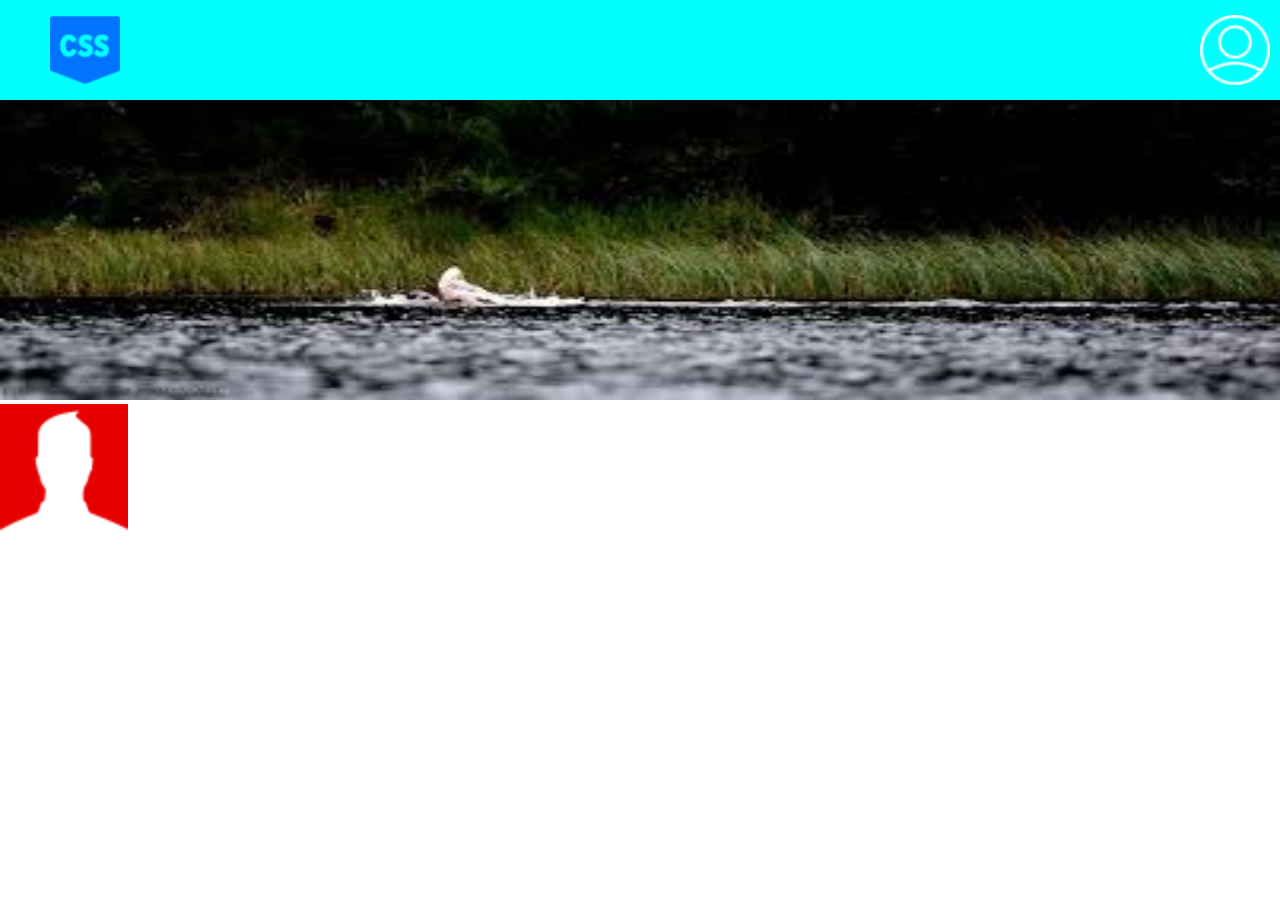
==== Details.html @ 0712909b "Add Login or Sign in page and correct some small adjustment" ====
<!DOCTYPE html>
<html>
<head>
    <title>Details</title>
    <link rel="stylesheet" href="./Style.CSS">
    <meta name="viewport" content="width=device-width, initial-scale=1.0">
</head>
<body>
        <div class="div header">
                <img class="image" src="Image/css-logo.png" alt="CSS Image" width="70px" height="70px">
            <div class="floatRight">
                <img class="image01" src="Image/user.png" alt="Login Image" width="70px" height="70px">
            </div>
        </div>
        <div>
            <img src="./Image/images03.jpeg" alt="Riverside" style="width:100%; height:300px;">
        </div>
        <div>
            <img src="./Image/male-user-profile-picture.png" alt="Male user Profile" style="width:10%;">
        </div>
</body>
</html>
---- Style.CSS ----
body {
    margin: 0px;
    padding: 0px;
}
.header {
    background-color: aqua;
    padding: 0px;
    border: 1px;
    width: 100%;
    height: 100px;
}
.image {
    float: left;
    margin-left: 50px; margin-top: 15px; margin-bottom: 10px;
}
.div {
    background-color: aqua;
}
.floatRight{
    float: right;
}

.width-100{
    width: 100%;
}

#lable {
    /* float: right; */
    font-family: Courier;
    font-size: 20px;
    margin-top: 35px; margin-right: 20px;
}
#lable01 {
    font-family: Courier;
    /* float: right; */
    margin-top: 35px; margin-right: 30px;
    font-size: 20px;
}
.image01 {
    float: right;
    margin-right: 10px; margin-top: 15px; margin-bottom: 10px;
}
.div01 {
    /* width: 100%; */
    text-align: center;
    
}
.bgimage {
    background-image: url("./Image/img.jpeg");
}
.label {
    font-family: cursive;
    font-size: 40px;
    /* float: left; */
    text-align: center;
    /* margin-left: 33%; */
    /* margin-top: 100px; */
    color: red;
}
.flex-row {
    display: flex;
}
.nav {
    /* float: left; */
    width: 30%;
    height: 373px;
    background: #ccc;
    padding: 20px;
    border: 1px solid black;
}
nav ul {
    list-style-type: none;
    padding: 0;
}
.section {
    content: "";
    display: table;
    clear: both;
}
.div02 {    
    height: 35px;
    width: 100%;
    margin-top: 20px;
    padding: 0%;
    border-bottom-style: solid;
    text-align: center;
    border-collapse: collapse;
}
.div03 {
    height: 35px;
    width: 100%;
    margin-top: 20px;
    padding: 0%;
    border-bottom-style: solid;
    text-align: center;
    border-collapse: collapse;
}
.div04 {
    height: 35px;
    width: 100%;
    margin-top: 20px;
    padding: 0%;
    border-bottom-style: solid;
    text-align: center;
    border-collapse: collapse;
}
.div05 {
    height: 35px;
    width: 100%;
    margin-top: 20px;
    padding: 0%;
    border-bottom-style: solid;
    text-align: center;
    border-collapse: collapse;
}
.div06 {
    height: 35px;
    width: 100%;
    margin-top: 20px;
    padding: 0%;
    text-align: center;
    border-collapse: collapse;
}
.aside {
    /* float: left; */
    padding: 20px;
    width: 70%;
    background-color: white;
    height: 373px;
    border: 1px solid black;
}
.iframe {
    height: 350px;
    width: 99.9%;
    padding: 0px;
    margin: 0px;
    border: none;
    background-color: white;
}
.artical {
    /* float: left; */
    width: 99.9%;
    background-color: white;
    height: 180px;
    border: 1px solid black;
    text-align: center;
}
.footer {
    background-color: aqua;
    padding: 10px;
    text-align: center;
    color: black;
    border: 1px solid black;
}
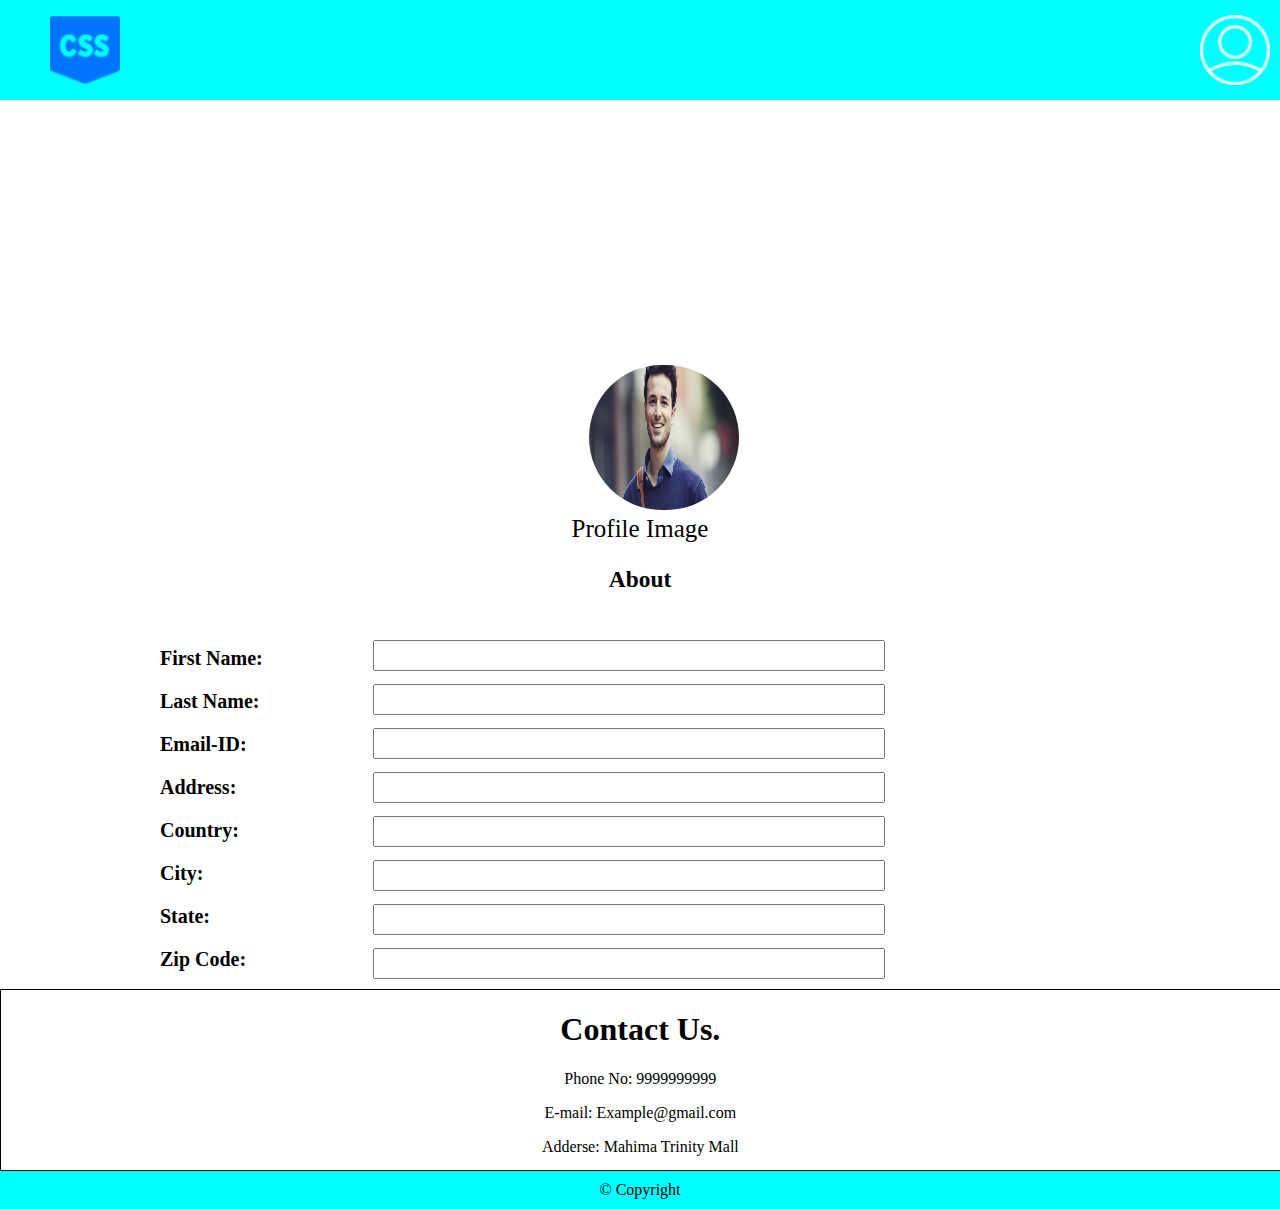
==== commit 9f2b981b: "Creating the details page in Dommy page." ====
--- a/Details.html
+++ b/Details.html
@@ -13,10 +13,51 @@
             </div>
         </div>
         <div>
-            <img src="./Image/images03.jpeg" alt="Riverside" style="width:100%; height:300px;">
+            <div class="bgimage01">
+                <div>
+                <img src="./Image/25-021526-facebook_profile_picture_affects_chances_of_getting_hired.jpg" alt="Male user Profile"
+                class="porfileimage">
+                </div>
+            </div>
+            <div class="div01 profiledetails">
+                <label style="font-family: cursive; font-size: 25px;">Profile Image</label>
+            </div>
+            <div style="font-size: 20px;">
+                <h3 style="text-align: center;">About</h3>
+            </div>
+            <div style="font-size: 20px; padding: 10px; float: left;">
+                <p style="margin-left:150px;"><b>First Name: </b></p>
+                <p style="margin-left:150px;"><b>Last Name: </b></p>
+                <p style="margin-left:150px;"><b>Email-ID: </b></p>
+                <p style="margin-left:150px;"><b>Address: </b></p>
+                <p style="margin-left:150px;"><b>Country: </b></p>
+                <p style="margin-left:150px;"><b>City: </b></p>
+                <p style="margin-left:150px;"><b>State: </b></p>
+                <p style="margin-left:150px;"><b>Zip Code: </b></p>
+            </div>
+            <div style="font-size: 20px; padding: 10px;">
+                <input type="text" style="margin-left: 100px; margin-top: 13px; height: 25px; width: 40%;">
+                <input type="text" style="margin-left: 100px; margin-top: 13px; height: 25px; width: 40%;">
+                <input type="text" style="margin-left: 100px; margin-top: 13px; height: 25px; width: 40%;">
+                <input type="text" style="margin-left: 100px; margin-top: 13px; height: 25px; width: 40%;">
+                <input type="text" style="margin-left: 100px; margin-top: 13px; height: 25px; width: 40%;">
+                <input type="text" style="margin-left: 100px; margin-top: 13px; height: 25px; width: 40%;">
+                <input type="text" style="margin-left: 100px; margin-top: 13px; height: 25px; width: 40%;">
+                <input type="text" style="margin-left: 100px; margin-top: 13px; height: 25px; width: 40%;">
+            </div>
         </div>
         <div>
-            <img src="./Image/male-user-profile-picture.png" alt="Male user Profile" style="width:10%;">
+            <article class="artical">
+                <label><h1>Contact Us.</h1></label>
+                <label><p>Phone No: 9999999999</p></label>
+                <label><p>E-mail: Example@gmail.com</p></label>
+                <label><p>Adderse: Mahima Trinity Mall</p></label>
+            </article>
+        </div>
+        <div>
+            <header class="footer01">
+                <label>&copy Copyright</label>
+            </header>
         </div>
 </body>
 </html>--- a/Style.CSS
+++ b/Style.CSS
@@ -152,3 +152,37 @@
     color: black;
     border: 1px solid black;
 }
+.bgimage01 {
+    background-image: url("./Image/img.jpeg");
+    height: 35vh;
+}
+.artical {
+    /* float: left; */
+    width: 99.9%;
+    background-color: white;
+    height: 180px;
+    text-align: center;
+}
+.footer01 {
+    background-color: aqua;
+    padding: 10px;
+    text-align: center;
+    color: black;
+    margin: 0px;
+}
+.porfileimage {
+    width: 150px;
+    height: 145px;
+    border-radius: 188px;
+    border-style: solid;
+    border-color: white;
+    border-width: 5px;
+    position: absolute;
+    top: 40vh;
+    left: 45.6%;
+}
+.profiledetails {
+    margin-top: 100px;
+    font-family: cursive;
+    font-size: 25px;
+}